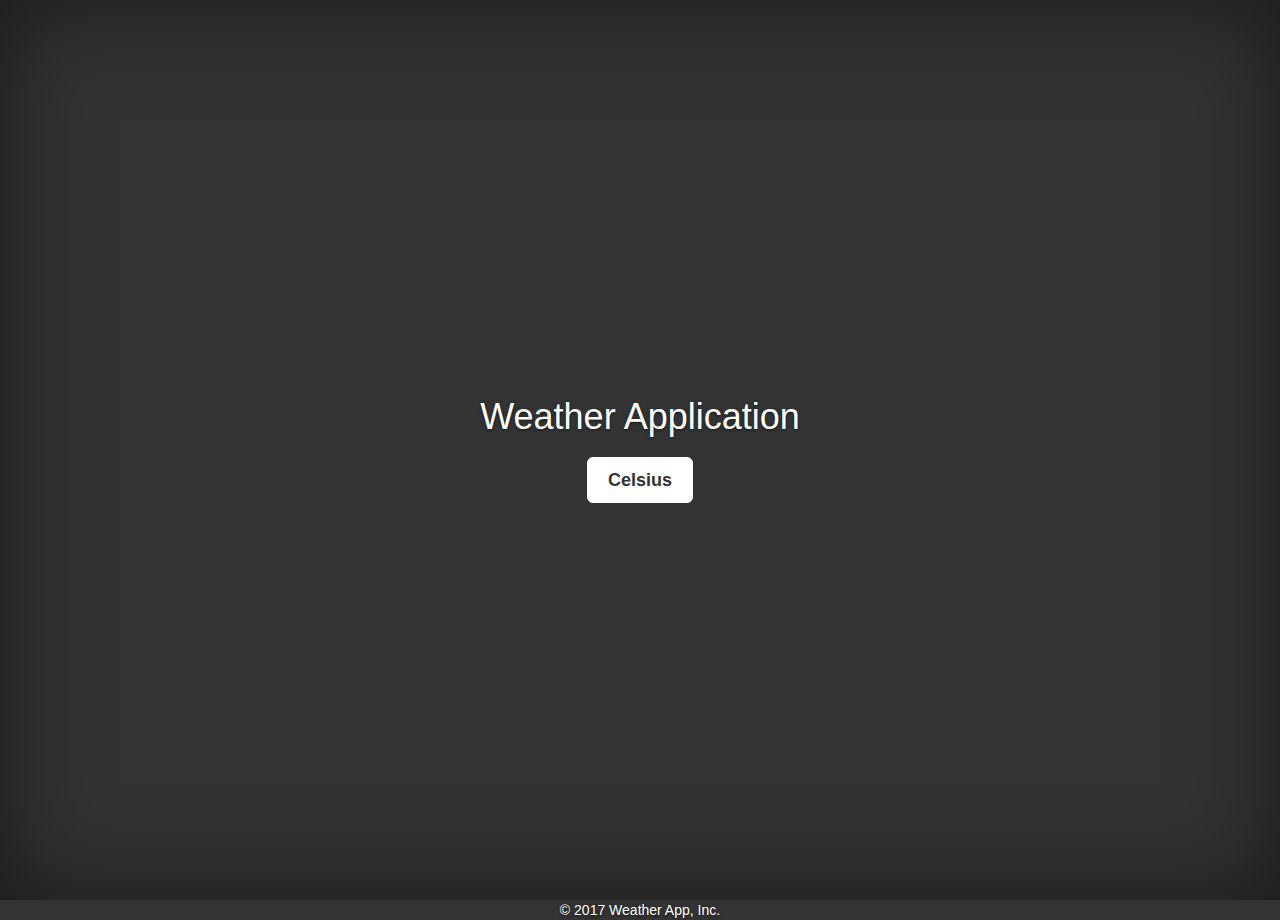
==== index.html @ 067b5879 "first commit" ====
<!DOCTYPE html>
<html lang="en">
  <head>
    <meta charset="utf-8">
    <meta http-equiv="X-UA-Compatible" content="IE=edge">
    <meta name="viewport" content="width=device-width, initial-scale=1">
    <!-- The above 3 meta tags *must* come first in the head; any other head content must come *after* these tags -->

    <title>Weather Application</title>

    <!-- Bootstrap core CSS -->
    <link href="css/bootstrap.min.css" rel="stylesheet">
    <link href="css/cover.css" rel="stylesheet">    

   </head>

    <body onload="currentWeather()" >

    <div class="site-wrapper">

      <div class="site-wrapper-inner">

        <div class="cover-container">

         
          <div class="inner cover">
            <h1 class="cover-heading">Weather Application</h1>
            <p class="lead" id="weather">
                
            </p>
             <div class="lead" id="temp"></div>
            <p class="lead">
              <button id="btn_id" type="button" class="btn btn-lg btn-default">Celsius</button>
            </p>
          </div>

        
        </div>

      </div>

    </div>
    
        <footer id="footer" class="footer">
            <p>&copy; 2017 Weather App, Inc.</p>
         </footer>

         <script
          src="http://code.jquery.com/jquery-3.2.1.js"
         integrity="sha256-DZAnKJ/6XZ9si04Hgrsxu/8s717jcIzLy3oi35EouyE="
          crossorigin="anonymous"></script>  <script src="https://maxcdn.bootstrapcdn.com/bootstrap/3.3.7/js/bootstrap.min.js"></script>
        
        <script src="js/main.js"></script>
  </body>
</html>
---- css/cover.css ----
/*
 * Globals
 */

/* Links */
a,
a:focus,
a:hover {
  color: #fff;
}

/* Custom default button */
.btn-default,
.btn-default:hover,
.btn-default:focus {
  color: #333;
  text-shadow: none; /* Prevent inheritance from `body` */
  background-color: #fff;
  border: 1px solid #fff;
}


/*
 * Base structure
 */

html,
body {
  height: 100%;
  background-color: #333;
}
body {
  color: #fff;
  text-align: center;
  text-shadow: 0 1px 3px rgba(0,0,0,.5);
}

/* Extra markup and styles for table-esque vertical and horizontal centering */
.site-wrapper {
  display: table;
  width: 100%;
  height: 100%; /* For at least Firefox */
  min-height: 100%;
  -webkit-box-shadow: inset 0 0 100px rgba(0,0,0,.5);
          box-shadow: inset 0 0 100px rgba(0,0,0,.5);
}
.site-wrapper-inner {
  display: table-cell;
  vertical-align: top;
}
.cover-container {
  margin-right: auto;
  margin-left: auto;
}

/* Padding for spacing */
.inner {
  padding: 30px;
}


/*
 * Header
 */
.masthead-brand {
  margin-top: 10px;
  margin-bottom: 10px;
}

.masthead-nav > li {
  display: inline-block;
}
.masthead-nav > li + li {
  margin-left: 20px;
}
.masthead-nav > li > a {
  padding-right: 0;
  padding-left: 0;
  font-size: 16px;
  font-weight: bold;
  color: #fff; /* IE8 proofing */
  color: rgba(255,255,255,.75);
  border-bottom: 2px solid transparent;
}
.masthead-nav > li > a:hover,
.masthead-nav > li > a:focus {
  background-color: transparent;
  border-bottom-color: #a9a9a9;
  border-bottom-color: rgba(255,255,255,.25);
}
.masthead-nav > .active > a,
.masthead-nav > .active > a:hover,
.masthead-nav > .active > a:focus {
  color: #fff;
  border-bottom-color: #fff;
}

@media (min-width: 768px) {
  .masthead-brand {
    float: left;
  }
  .masthead-nav {
    float: right;
  }
}


/*
 * Cover
 */

.cover {
  padding: 0 20px;
}
.cover .btn-lg {
  padding: 10px 20px;
  font-weight: bold;
}


/*
 * Footer
 */

.mastfoot {
  color: #999; /* IE8 proofing */
  color: rgba(255,255,255,.5);
}


/*
 * Affix and center
 */

@media (min-width: 768px) {
  /* Pull out the header and footer */
  .masthead {
    position: fixed;
    top: 0;
  }
  .mastfoot {
    position: fixed;
    bottom: 0;
  }
  /* Start the vertical centering */
  .site-wrapper-inner {
    vertical-align: middle;
  }
  /* Handle the widths */
  .masthead,
  .mastfoot,
  .cover-container {
    width: 100%; /* Must be percentage or pixels for horizontal alignment */
  }
}

@media (min-width: 992px) {
  .masthead,
  .mastfoot,
  .cover-container {
    width: 700px;
  }
}
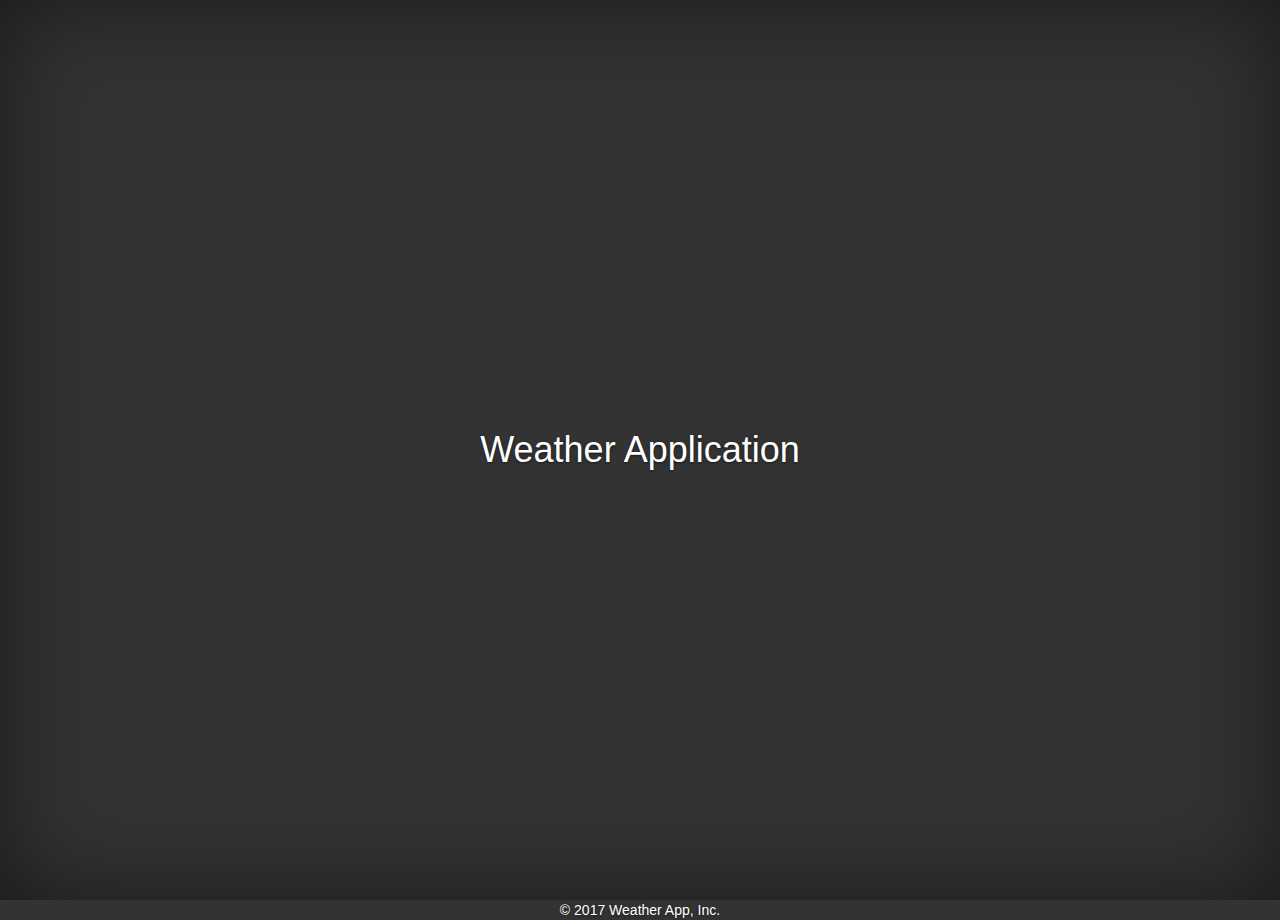
==== commit 24428a2a: "few minor changes" ====
--- a/index.html
+++ b/index.html
@@ -29,10 +29,7 @@
             <p class="lead" id="weather">
                 
             </p>
-             <div class="lead" id="temp"></div>
-            <p class="lead">
-              <button id="btn_id" type="button" class="btn btn-lg btn-default">Celsius</button>
-            </p>
+              <p><span class="lead" id="temp"></span><span id="tempunit"></span></p>
           </div>
 
         
